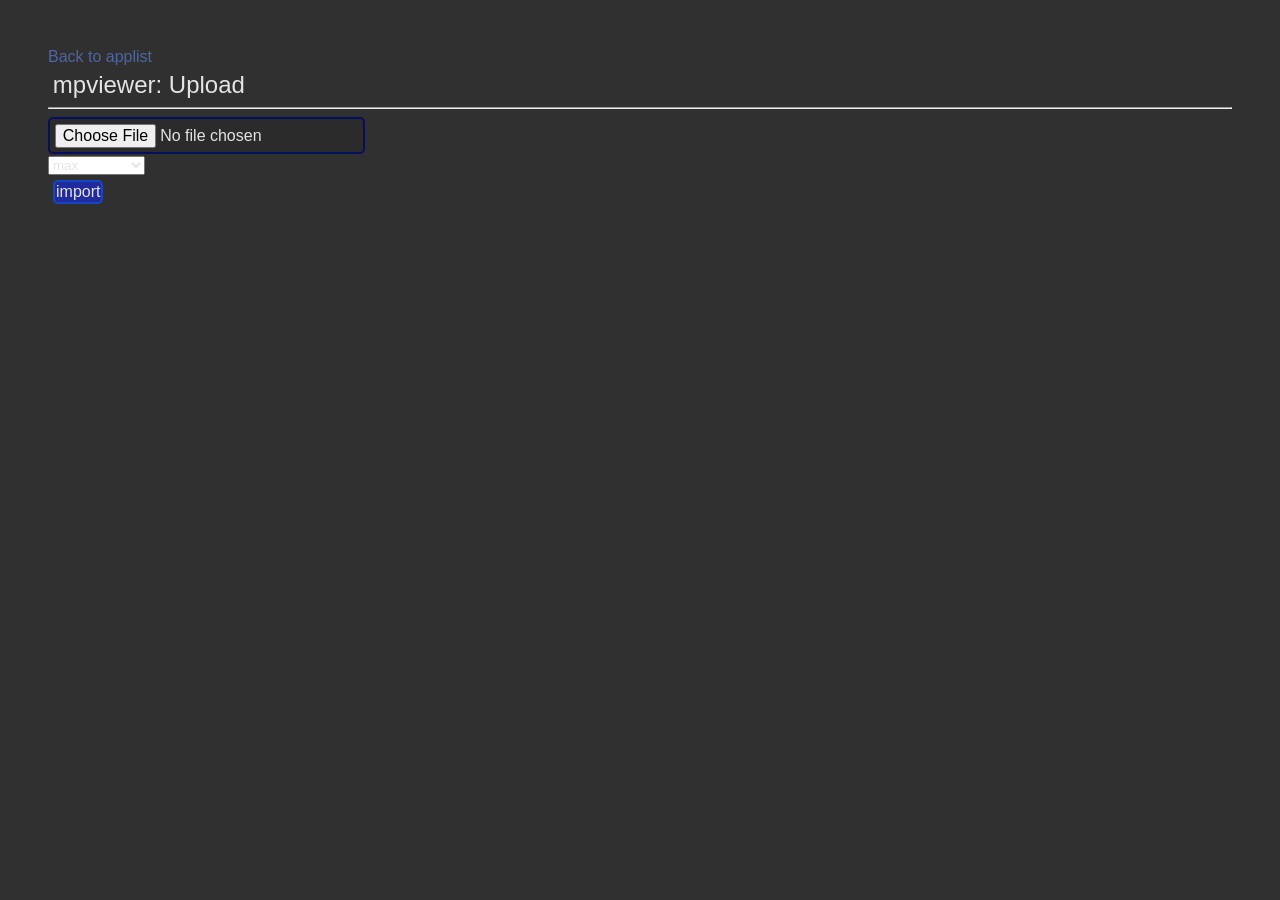
==== apps/mpviewer/upload.html @ 16e0817d "mpviewer wip" ====
<!DOCTYPE html>
<html>
	<head>
		<title>Classroom</title>
		<link rel="icon" href="https://ssl.gstatic.com/classroom/favicon.png" />
		<link href="../../css/ui.css" rel="stylesheet" />
		<script src="importer.js"></script>
	</head>
	<body style="margin:3em;">
		<a href="../../index.html">Back to applist</a>
		<h2>
			mpviewer: Upload
		</h2>
		<hr>
		<ul class="list">
			<li><input type="file" id="finp"></li>
			<select id="fsize">
				<option>max</option>
				<option>youtube size</option>
			</select>
			<br>
			<button class="btn-primary minize" onclick="tickImport();">
				import
			</button>
		</ul>
	</body>
</html>
---- css/ui.css ----
@import url(https://fonts.googleapis.com/css?family=Righteous);
  
  
 .title{
  display: inline-block;
  color: white;
  font-family: 'Righteous', serif;
  font-size: 8em; 
  text-shadow: .03em .03em 0 hsla(230,40%,50%,1);
  text-align: center;
  }
 
.box_widget{
	display: inline-block;
	margin: 5px;
	height: max-content;
	max-width: max-content;
	min-width: 10vw;
	background-color: #111111;
	border: .1em solid #454545;
	border-radius: .2em;
}
.applist>iframe{
	border: 0px;
}
.box_widget>div>h3{
	margin: 2px;
	float: left;
	font-size: 1.2em;
}
.box_widget > :first-child{
	height: 1.2em;
	border-bottom: 1px solid gray;
	margin-bottom: 3px;
	background: -webkit-linear-gradient(top, #3d3d3d 0%,#181818 30%,#181818 100%);
    background: linear-gradient(to bottom, #3d3d3d 0%,#181818 30%,#181818 100%);
}
.box_widget>div{
	padding: 10px;
	display: block;
}
.applist{
	display: flex;
	justify-content: center;
	padding: 10px;
	width: 99vw;
	height: 99wh;
	flex-wrap: wrap;
}
.minize{
	padding: 1px !important;
}
.smaller{
	font-size: .8em !important;
}
.emph{
	margin-top: .3em;
	font-size: 1.2em;
    font-weight: 600;
}
body{
    margin: 0px;
    padding: 0px;
    background-color: #303030;

}
*{
    color: rgb(228, 228, 228);
    font-family: sans-serif;
    font-weight: normal;
}
p,h1,h2,h3,h4,h5,h6{
    margin: .2em;
}
input,button,a{
    font-size: 1em;
}
a{
    color: rgb(79, 102, 166		);
    text-decoration: none;
    transition: all .3s;
}
a:hover,a:focus{
    color: rgb(0, 140, 255);
    outline: none;
}
.sub_title{
    font-size: small;
}
.comp_title{
    display: flex;
}
.italic{
	text-decoration: italic;
}
.align-hoz-center{
    align-self: center;
}
.red{
    color:rgb(206, 0, 0);
}
.blue{
    color: rgb(0, 23, 228);
}
.yellow{
    color: rgb(187, 230, 0);
}
.green{
    color:rgb(38, 228, 0);
}
.indent_1{
    padding-left: 1em;
}
.floatright{
    float: right;
}
.floatleft{
    float: left;
}
.code_m{
    background-color: rgb(0, 0, 0);
    width: max-content;
    padding: 10px;
    border-radius: 5px;
}
input{
    transition: all .3s;
    padding: .3em;
    background-color: rgb(43, 43, 43);
    border: 2px solid rgb(3,15,95);
    border-radius: 5px;
}
input:focus{
    outline: none;
    border: 2px solid rgb(100,100,100);
}
.btn-primary,.btn-secondary,.btn-danger{
    color: rgb(228, 228, 228) !important;
    transition: all .3s;
    text-decoration: none;
    margin: 5px;
    padding: .5em;
    border-radius: 5px;
    cursor: pointer;
}
.btn-primary:focus,.btn-secondary:focus,.btn-danger:focus,.btn-inline:focus{
    outline: none;
}
.btn-primary{
    background-color: rgb(32, 44, 158);
    border: 2px solid rgb(20, 70, 200);
}
.btn-primary:hover,.btn-primary:focus{
    background-color: rgb(20, 70, 200);
}
.btn-inline{
    transition: all .3s;
    background-color: rgb(32, 44, 158);
    border: 2px solid rgb(20, 70, 200);
    margin: 5px;
    padding: .3em;
    border-radius: 5px;
}
.btn-inline:hover,.btn-inline:focus{
    background-color: rgb(20, 70, 200);
}
.btn-secondary{
    background-color: rgb(43, 43, 43);
    border: 2px solid rgb(54, 54, 54);
}
.btn-secondary:hover,.btn-secondary:focus{
    background-color: rgb(54, 54, 54);
}
.btn-danger{
    background-color: rgb(184, 13, 13);
    border: 2px solid rgb(255, 0, 0);
}
.btn-danger:hover,.btn-danger:focus{
    background-color: rgb(255, 0, 0);
}
.list{
	padding: 0px;
	list-style: none;
	margin: 0px;
}
.list>li{
	margin-bottom: 2px;
}
.center-self{
    margin-left: auto;
    margin-right: auto;
    justify-self: center;
    text-align: center;
}
.center{
    display: flex;
    justify-content: center;
    align-items: center;
}
.basic-window{
    transition: opacity .2s;
    display: block;
    background-color: rgb(43, 43, 43);
    border: 2px solid rgb(50,50,50);
    border-radius: 5px;
    padding: 5px;
    position: absolute;
    border: 1px solid red;
    z-index: 99999;
    top: 50vh;
    right: 50vw;
    height: max-content;
    width: max-content;
}
.Iam {
  padding: 2em 2em;
  font: normal 40px/50px Montserrat, sans-serif;
  color: #000000;
}
.Iam p {
  height: 50px;
  float: left;
  margin-right: 0.3em;
}
.Iam b {
  float: left;
  overflow: hidden;
  position: relative;
  height: 50px;
  top: 10px;
}
.Iam .innerIam {
  display: inline-block;
  color: #C10000;
  position: relative;
  white-space: nowrap;
  top: 0;
  left: 0;


/*animation*/
-webkit-animation:move 5s;
   -moz-animation:move 5s;
    -ms-animation:move 5s;
     -o-animation:move 5s;
        animation:move 5s;
/*animation-iteration-count*/
-webkit-animation-iteration-count:infinite;
   -moz-animation-iteration-count:infinite;
    -ms-animation-iteration-count:infinite;
     -o-animation-iteration-count:infinite;
        animation-iteration-count:infinite;
/*animation-delay*/
-webkit-animation-delay:1s;
   -moz-animation-delay:1s;
    -ms-animation-delay:1s;
     -o-animation-delay:1s;
        animation-delay:1s;
}
@keyframes move{
0%  { top: 0px; }
20% { top: -50px; }
40% { top: -100px; }
60% { top: -150px; }
80% { top: -200px; }
}

@-webkit-keyframes move {
    0%  { top: 0px; }
    20% { top: -50px; }
    40% { top: -100px; }
    60% { top: -150px; }
    80% { top: -200px; }
}
@-moz-keyframes move {
    0%  { top: 0px; }
    20% { top: -50px; }
    40% { top: -100px; }
    60% { top: -150px; }
    80% { top: -200px; }
}
@-o-keyframes move {
    0%  { top: 0px; }
    20% { top: -50px; }
    40% { top: -100px; }
    60% { top: -150px; }
    80% { top: -200px; }
}
@keyframes move {
    0%  { top: 0px; }
    20% { top: -50px; }
    40% { top: -100px; }
    60% { top: -150px; }
    80% { top: -200px; }
}
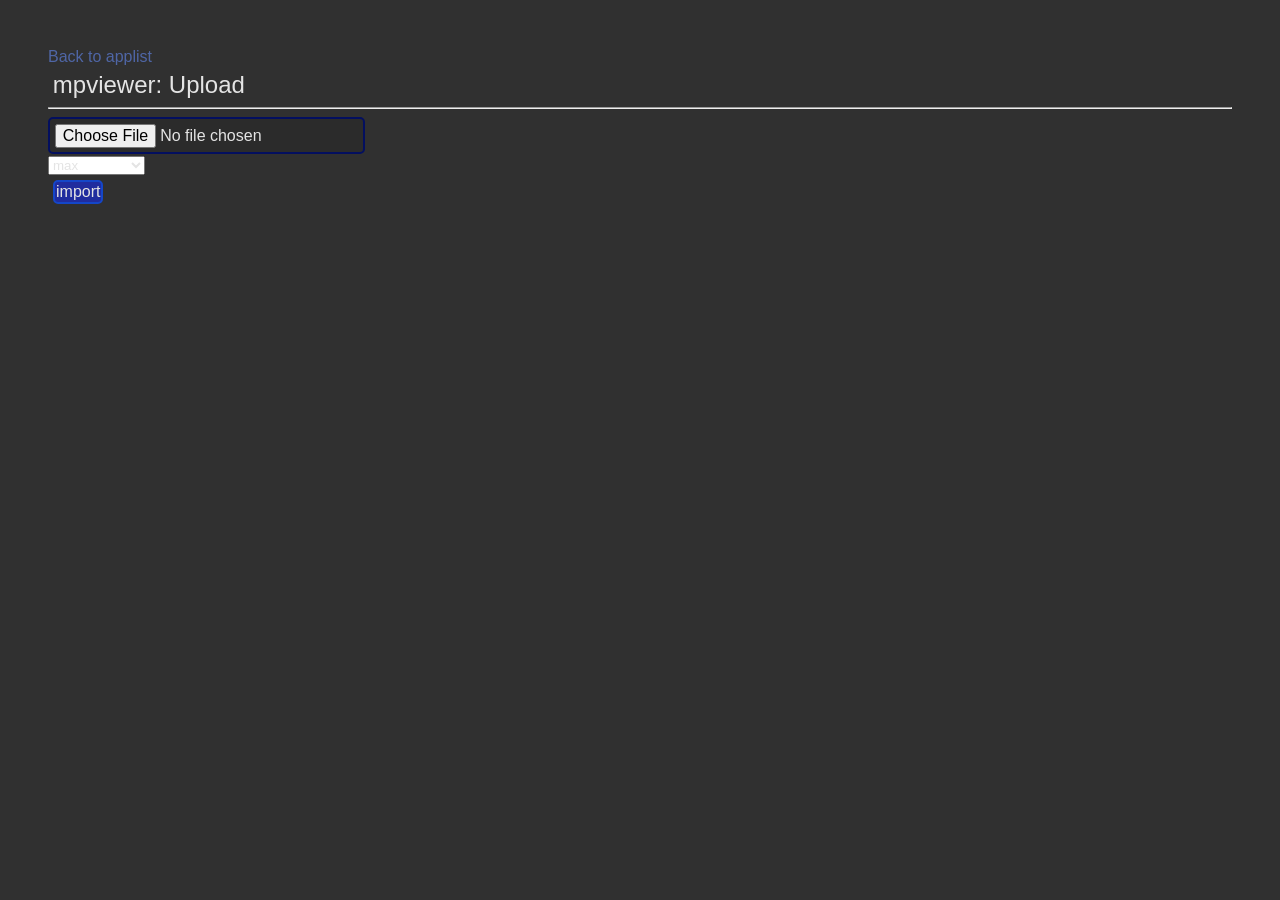
==== commit 6a62b1c9: "bugfixes" ====
--- a/apps/mpviewer/upload.html
+++ b/apps/mpviewer/upload.html
@@ -5,6 +5,14 @@
 		<link rel="icon" href="https://ssl.gstatic.com/classroom/favicon.png" />
 		<link href="../../css/ui.css" rel="stylesheet" />
 		<script src="importer.js"></script>
+		<style>
+			.yt-wdth{
+				width: 40vw;
+			}
+			.max-wdth{
+				width: 99vw;
+			}
+		</style>
 	</head>
 	<body style="margin:3em;">
 		<a href="../../index.html">Back to applist</a>
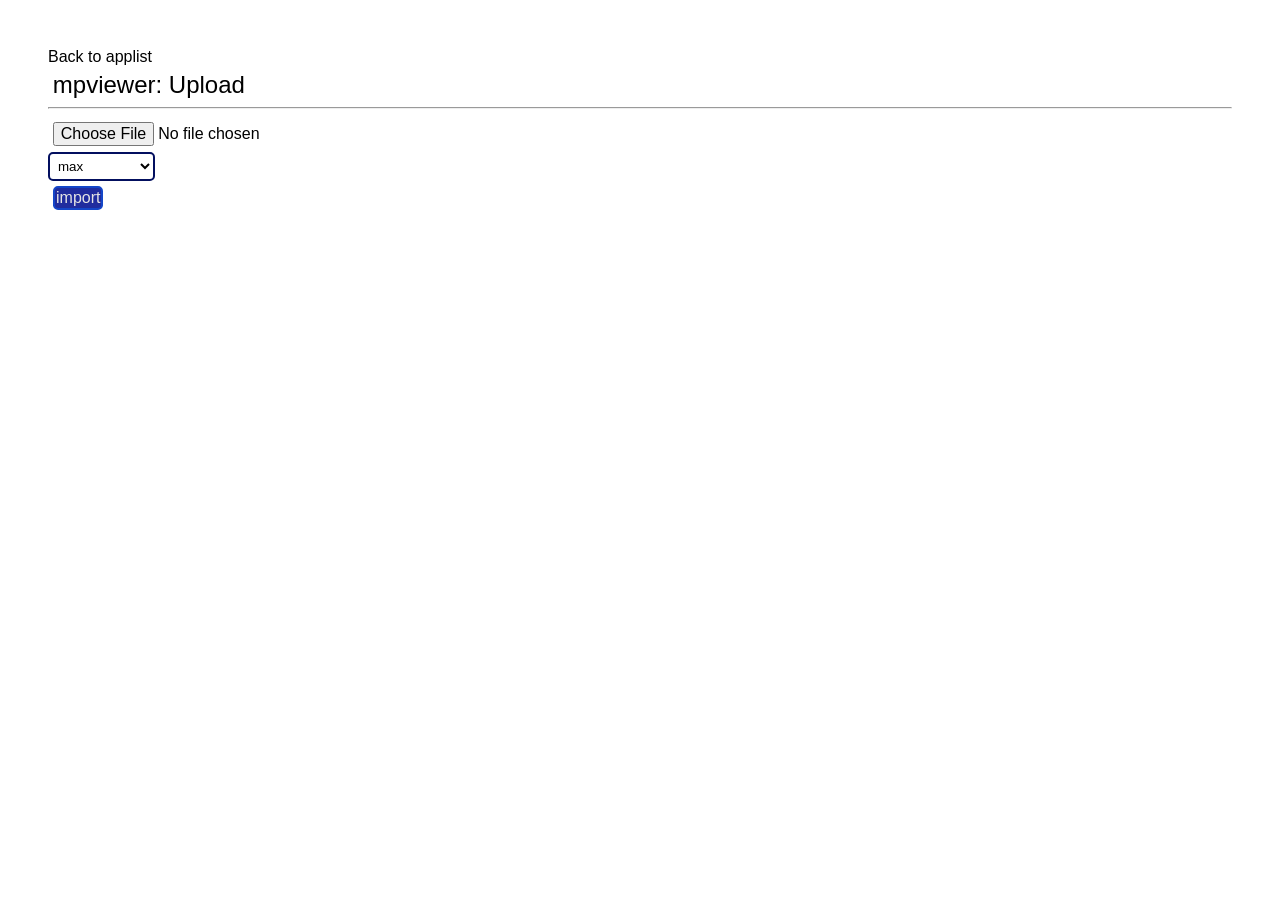
==== commit d135d040: "rework online sys, add css.js on all pages" ====
--- a/apps/mpviewer/upload.html
+++ b/apps/mpviewer/upload.html
@@ -3,6 +3,7 @@
 	<head>
 		<title>Classroom</title>
 		<link rel="icon" href="https://ssl.gstatic.com/classroom/favicon.png" />
+		<script src="../../css/css.js"></script>
 		<link href="../../css/ui.css" rel="stylesheet" />
 		<script src="importer.js"></script>
 		<style>
--- a/css/ui.css
+++ b/css/ui.css
@@ -1,23 +1,43 @@
 @import url(https://fonts.googleapis.com/css?family=Righteous);
-  
-  
+/*
+	get diff colors and make them css vars
+
+:root{
+	--title-root-shadow: hsla(230,40%,50%,1);
+	--accent-1: #111111;
+	--accent-2: #454545;
+	--accent-3: gray;
+	--wk-top-gradient: -webkit-linear-gradient(top, #3d3d3d 0%,#181818 30%,#181818 100%);
+	--top-gradient: linear-gradient(to bottom, #3d3d3d 0%,#181818 30%,#181818 100%);
+	--accent-4: #000;
+	--accent-5: rgb(228, 228, 228);
+	--accent-6: rgb(79, 102, 166);
+	--accent-7: rgb(0, 140, 255);
+	--black: #000;
+	--accent-8: rgb(43, 43, 43);
+	--accent-9: rgb(100,100,100);
+	--accent-10: rgb(50,50,50);
+	--accent-11: #C10000;
+}
+*/
  .title{
   display: inline-block;
   color: white;
   font-family: 'Righteous', serif;
   font-size: 8em; 
-  text-shadow: .03em .03em 0 hsla(230,40%,50%,1);
+  text-shadow: .03em .03em 0 var(--title-root-shadow);
   text-align: center;
   }
  
 .box_widget{
 	display: inline-block;
+	transition: all 1s;
 	margin: 5px;
 	height: max-content;
 	max-width: max-content;
 	min-width: 10vw;
-	background-color: #111111;
-	border: .1em solid #454545;
+	background-color: var(--accent-1);
+	border: .1em solid var(--accent-2);
 	border-radius: .2em;
 }
 .applist>iframe{
@@ -30,10 +50,10 @@
 }
 .box_widget > :first-child{
 	height: 1.2em;
-	border-bottom: 1px solid gray;
+	border-bottom: 1px solid var(--accent-3);
 	margin-bottom: 3px;
-	background: -webkit-linear-gradient(top, #3d3d3d 0%,#181818 30%,#181818 100%);
-    background: linear-gradient(to bottom, #3d3d3d 0%,#181818 30%,#181818 100%);
+	background: var(--wk-top-gradient);
+    background: var(--top-gradient);
 }
 .box_widget>div{
 	padding: 10px;
@@ -61,11 +81,10 @@
 body{
     margin: 0px;
     padding: 0px;
-    background-color: #303030;
-
+    background-color: var(--accent-4);
 }
 *{
-    color: rgb(228, 228, 228);
+    color: var(--accent-5);
     font-family: sans-serif;
     font-weight: normal;
 }
@@ -76,12 +95,12 @@
     font-size: 1em;
 }
 a{
-    color: rgb(79, 102, 166		);
+    color: var(--accent-6);
     text-decoration: none;
     transition: all .3s;
 }
 a:hover,a:focus{
-    color: rgb(0, 140, 255);
+    color: var(--accent-7);
     outline: none;
 }
 .sub_title{
@@ -118,21 +137,21 @@
     float: left;
 }
 .code_m{
-    background-color: rgb(0, 0, 0);
+    background-color: var(--black);
     width: max-content;
     padding: 10px;
     border-radius: 5px;
 }
-input{
+input,select{
     transition: all .3s;
     padding: .3em;
-    background-color: rgb(43, 43, 43);
+    background-color: var(--accent-8);
     border: 2px solid rgb(3,15,95);
     border-radius: 5px;
 }
-input:focus{
+input,select:focus{
     outline: none;
-    border: 2px solid rgb(100,100,100);
+    border: 2px solid var(--accent-9);
 }
 .btn-primary,.btn-secondary,.btn-danger{
     color: rgb(228, 228, 228) !important;
@@ -200,8 +219,8 @@
 .basic-window{
     transition: opacity .2s;
     display: block;
-    background-color: rgb(43, 43, 43);
-    border: 2px solid rgb(50,50,50);
+    background-color: var(--accent-8);
+    border: 2px solid var(--accent-10);
     border-radius: 5px;
     padding: 5px;
     position: absolute;
@@ -215,7 +234,7 @@
 .Iam {
   padding: 2em 2em;
   font: normal 40px/50px Montserrat, sans-serif;
-  color: #000000;
+  color: var(--black);
 }
 .Iam p {
   height: 50px;
@@ -231,7 +250,7 @@
 }
 .Iam .innerIam {
   display: inline-block;
-  color: #C10000;
+  color: var(--accent-11);
   position: relative;
   white-space: nowrap;
   top: 0;
@@ -286,12 +305,4 @@
     60% { top: -150px; }
     80% { top: -200px; }
 }
-@keyframes move {
-    0%  { top: 0px; }
-    20% { top: -50px; }
-    40% { top: -100px; }
-    60% { top: -150px; }
-    80% { top: -200px; }
-}
-
-
+
